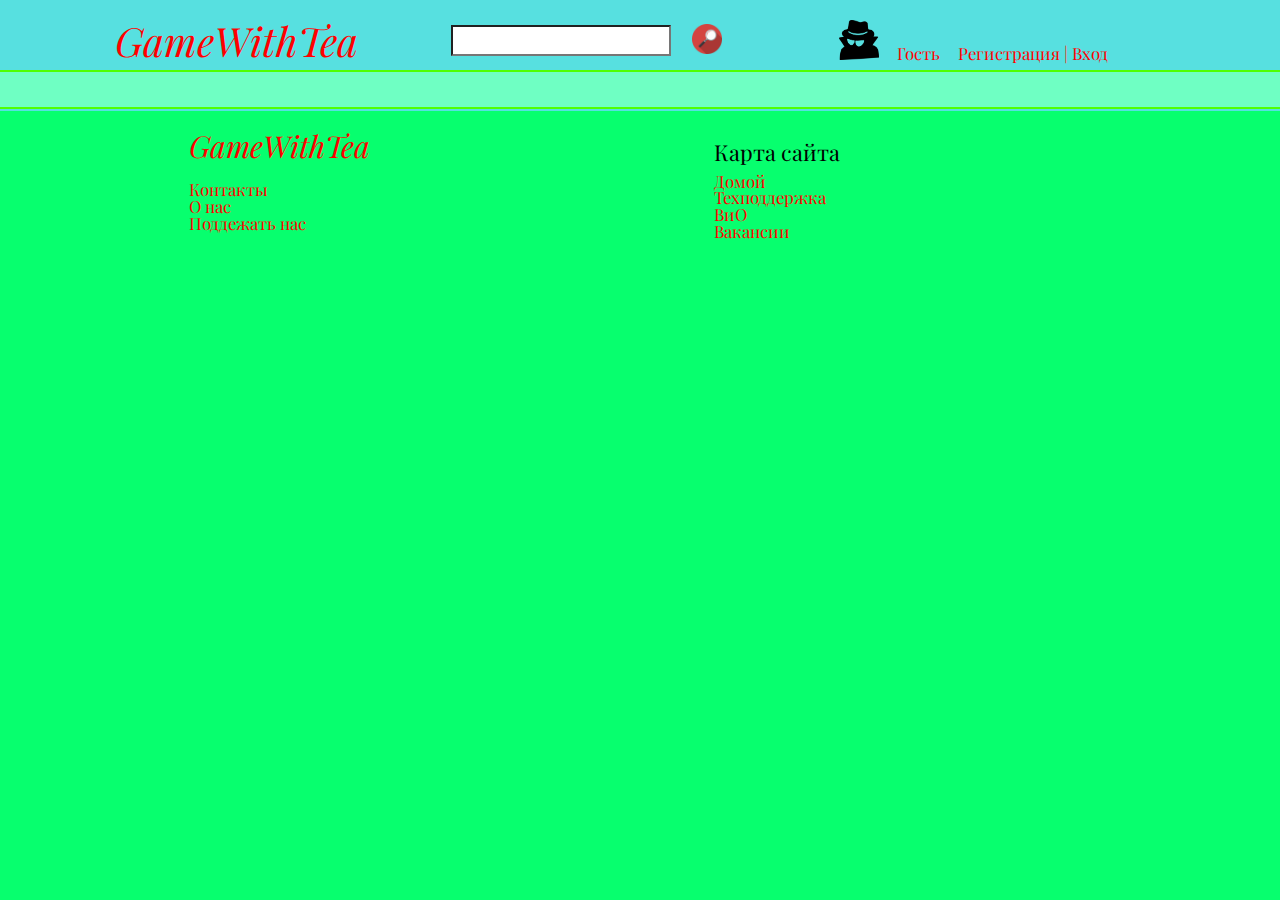
==== client/Index.html @ 413c3df4 "настройка шапки сайта" ====
<!doctype html>
<html>

<head>
    <title>GameWithTea</title>
    <meta charset="utf-8">
    <link rel="stylesheet" type="text/css" href="css/reset.css">
    <link rel="stylesheet" type="text/css" href="css/style.css">
    <link rel="stylesheet" type="text/css" href="http://fonts.googleapis.com/css?family=Ubuntu&subset=latin,cyrillic">
    <link rel="stylesheet" type="text/css"
        href="http://fonts.googleapis.com/css?family=Droid+Sans&subset=latin,cyrillic">
    <link rel="preconnect" href="https://fonts.googleapis.com">
    <link rel="preconnect" href="https://fonts.gstatic.com" crossorigin>
    <link rel="shortcut icon" href="./image/logo.jpg" type="image/png">
    <link href="https://fonts.googleapis.com/css2?family=Playfair+Display:ital@0;1&display=swap" rel="stylesheet">
</head>

<body>
    <header>
        <div class="container">
            <div class="cont name">
                <h1><a href="index.html">GameWithTea</a></h1>
            </div>
            <div class="cont search">
                <input class="searchinput" type="text">
                <button class="searchbutton"><img id="search" src="./image/search_but.png" width="30" height="30"
                        alt="Search"></button>
            </div>
            <div class="cont_auth">
                <a href="" class = "cont authorization userbut"><img id="unknown_user" src="./image/unknow_user.png" 
                    width="40" height="40" alt="unknown_user"></a>
                <a href="user.html"><span class="cont authorization user">Гость</span></a>
                <a href="registration.html" class="cont authorization registration">Регистрация | Вход</a>
            </div>
        </div>
        <div class="headermenu">
        </div>
    </header>
    <main>
        <div class="container">
            <div class="tabs">
            </div>
            <div class="content">
            </div>
            <div class="photos">
            </div>
        </div>
    </main>
    </main>
    <footer>
        <div class="container">   
            <div class="all_contact">
                <h4><a href="index.html">GameWithTea</a></h4>
                <ul>
                    <li><a class="flink contacts">Контакты</a></li>
                    <li><a class="flink about" href="#">О нас</a></li>
                    <!-- <li><a href="about_us.html">О нас</a></li> -->
                    <li><a class="flink" href="https://vk.com/donut/cinoview">Поддежать нас</a></li>
                </ul>
            </div>
            <div class="sitemap">
                <h5>Карта сайта</h5>
                <ul>
                    <li><a class="flink" href="index.html">Домой</a></li>
                    <!-- <li><a class="flink" href="#">Право</a></li> -->
                    <li><a class="flink support">Техподдержка</a></li>
                    <li><a class="flink" href="faq.html">ВиО</a></li>
                    <li><a class="flink vacantion">Вакансии</a></li>
                </ul>
            </div>
        </div>
    </footer>


</body>

</html>
---- client/css/style.css ----
body {
	background: rgb(7, 255, 110); 
	font-family: 'Playfair Display', serif;
	font-size: 105%;
	overflow: auto;
}

a {
	text-decoration: none;
	color: red;
}
a:hover {
	text-decoration: underline;
	color: red;
}

h1, h2, h3, h4 {
	font-size: 150%;
}

header, main, footer { 
	min-width: 900px;
}

header { 
	background: rgb(87, 224, 224); 
	overflow: auto;
}

header .container {
	display: inline-block;
	padding-top: 20px;
	height: 50px;
}

header .headermenu {
	display: inline-block;
	background: rgb(111, 255, 195); 
	padding-top: 5px;
	height: 30px;
	width: 100%;
	border-bottom: #51ff01 solid 2px;
	border-top: #51ff01 solid 2px;
}

.container { 
	width: 100%;
	position: relative;
}

.name {
	font-style: italic;
	text-align: center;
	font-size: 160%;
	padding-left: 7%;
    display: block;
    cursor: pointer;
	width: 23%;
}

.cont{
	display: inline-block;
	position: relative;
}

.search {
	/* text-align: center; */
	/* height: 100%;
	line-height: 100%; */
	margin-top: -25px;
	padding: auto;
	width: 33%;
	vertical-align: middle;
}

.searchinput {
	position: absolute;
	margin-top: 5px;
	border-radius: 0px;
	height: 25px;
	width: 50%;
	margin-left: 15%;
	text-align: center;
}

.searchbutton {
	transition: 1s;
	transition-property: width, height;
    height: 40px;
    width: 40px;
    float: right;
	margin-right: 20%;
    border-style: hidden;
    background-color: transparent;
    outline: none;
}

.userbut {
	transition: 1s;
	transition-property: width, height;
}

.searchbutton:hover {
    transition: 1s all;
    transform: scale(1.5);
    filter: brightness(1);
}

.userbut:hover {
	transition: 1s all;
    transform: scale(1.25);
    filter: brightness(1);
}

.userbut:active, .searchbutton:active {
    transition: 0.2s all;
    transform: scale(1.3);
}

.cont_auth {
	float: right;
	width: 25%;
	margin-right: 10%;
	height: 40px;
}

header .authorization {
	margin-right: 7px;
	margin-left: 7px;
	border-style: hidden;
    background-color: transparent;
}

footer {
	overflow: auto;
	padding: 10px;
	width: 100%;
	/* text-align: center; */
	/* border-radius: 0%;
	margin: 0%; */
	/* font-size: 18px; */
}

footer .container {
	display: inline-block;
	padding-top: 10px;
}

footer .all_contact {
	float: left;
	padding-left: 14%;
	width: 30%;
}

footer .sitemap {
	float: right;
	/* display: inline-block; */
	padding-right: 15%;
	width: 30%;
}

footer h4 {
	font-style: italic;
	font-size: 180%;
	padding-bottom: 20px;
}

footer h5 {
	font-size: 130%;
	padding-top: 10px;
	padding-bottom: 10px;
}

/*
main .authorization p {
	padding: 15px; 	
	padding-bottom: 0px;
	/*padding-left: 15px;*/
	/*
	font-size:20px;
	color: red;
}

main .authorization input {
	font-family: Ubuntu;
	margin: 10px; 
	font-size:18px;
	padding: 5px;
	padding-right : 60px;
	border: 2px solid black;
	border-radius: 8px;
}

main .authorization button {
	font-family: Ubuntu;
	top: 50px;
	left: 50px;  /*расстояние от края*/
    /*
	font-size: 18px;
    border-radius: 8px;
    border: 2px solid black;
    padding: 5px;
    margin: 10px; 
	text-align: center; 
	float : right;
}
aside {
	background: white;
	overflow: auto;
	padding: 20px;
	margin-bottom: 3px;
}

main { 
	background: white; 
	overflow: auto;
	padding: 20px;
}
main .main_block {
	float: left;
	width: 570px;
}
main .image {
	float: right;	
	width: 285px;
}
main .faq {
	float: left;
}
main .faq p {
	margin-top: 5px;
	margin-bottom: 5px;
}
main h2 {
	font-size: 120%;
	margin-top: 10px;
	margin-bottom: 10px;
}
main h3 {
	margin-top: 10px;
	margin-bottom: 5px;	
}

ul{
	list-style: circle;
	list-style-position: inside;
}


.tabs a span {
	display: inline-block; 
	border-radius: 5px 5px 0 0; 
	width: 150px; 
	margin-right: 10px; 
	text-align: center; 
	font-size:20px;
	background: #ccc; 
	padding: 10px;

}
.tabs a span.active { 
	background: #ddd; 
}

.content {
	background: white;
	padding-bottom: 10px;
}
.content li{
	list-style: none;
	margin:  10px;
	padding-left: 5px;
	font-size:20px;
	border: right;
	padding: 10px;
	box-shadow: 0 0 0 10px #ddd;
}
.content p {
	padding: 15px; 	
	font-size:20px;
	color: red;
}
.content input {
	font-family: Ubuntu;
	width: 1160px;
	margin: 10px;
	padding: 10px;
	font-size:  20px;
	box-shadow: 0 0 0 10px #ddd;
}
.content h3 {
	margin: 10px;
}
.content button {
	font-family: Ubuntu;
	font-size: 24px;
	margin: 10px;
	margin-top: 30px;
	width: 20%;
	padding: 10px;
	background: white;
	box-shadow: 0 0 0 10px #ddd;
}

.linkEdit {
	display: inline-block;
	float: right;
	padding-left: 15px; 
}
.linkEdit:hover {
	background: red;
	color: white;
	text-decoration: none;
} 
.linkRemove {
	display: inline-block;
	float: right;
	padding-left: 15px; 
}
.linkRemove:hover {
	background: red;
	color: white;
	text-decoration: none;
}

main .authorization {
	max-width: 1200px;
	background: #ddd; 
	margin: auto;
	border-radius: 5px;
} 
 */
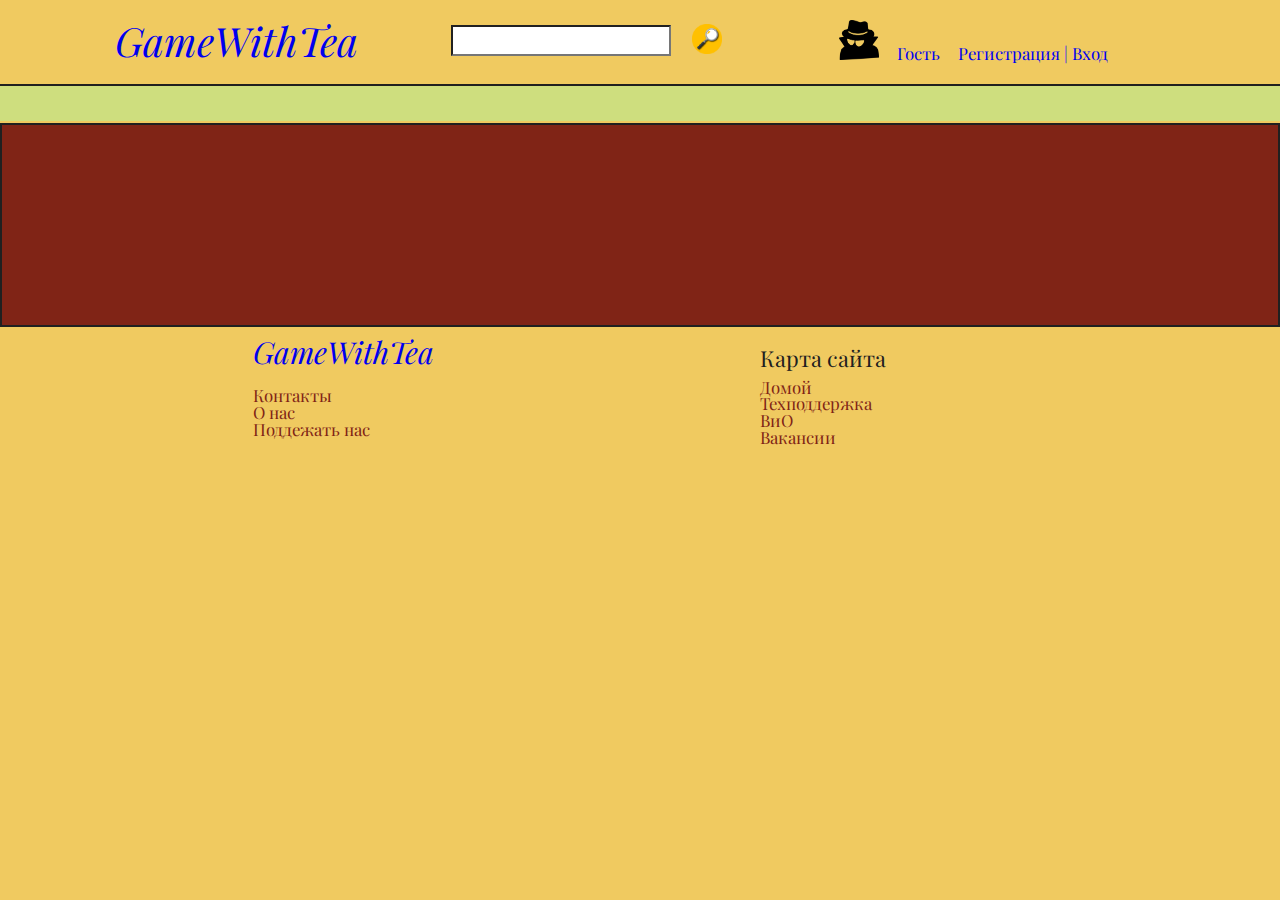
==== commit 0a4d24fc: "Курсовая_по вебу" ====
--- a/client/Index.html
+++ b/client/Index.html
@@ -13,13 +13,17 @@
     <link rel="preconnect" href="https://fonts.gstatic.com" crossorigin>
     <link rel="shortcut icon" href="./image/logo.jpg" type="image/png">
     <link href="https://fonts.googleapis.com/css2?family=Playfair+Display:ital@0;1&display=swap" rel="stylesheet">
+    <script src="./js/jquery-3.6.0.js"></script>
+    <script type="text/javascript" src="./js/cookie.js"></script>
+    <script src="./js/index.js"></script>
+    <script src="./js/load_func.js"></script>
 </head>
 
 <body>
     <header>
         <div class="container">
             <div class="cont name">
-                <h1><a href="index.html">GameWithTea</a></h1>
+                <h1><a href="/">GameWithTea</a></h1>
             </div>
             <div class="cont search">
                 <input class="searchinput" type="text">
@@ -29,8 +33,8 @@
             <div class="cont_auth">
                 <a href="" class = "cont authorization userbut"><img id="unknown_user" src="./image/unknow_user.png" 
                     width="40" height="40" alt="unknown_user"></a>
-                <a href="user.html"><span class="cont authorization user">Гость</span></a>
-                <a href="registration.html" class="cont authorization registration">Регистрация | Вход</a>
+                <a id = "user_name" href="user.html" class="cont authorization user">Гость</a>
+                <a id = "reg" href="registration.html" class="cont authorization registration">Регистрация | Вход</a>
             </div>
         </div>
         <div class="headermenu">
@@ -38,19 +42,20 @@
     </header>
     <main>
         <div class="container">
-            <div class="tabs">
+            <div class="games">
+<!--                <a id = "#game" href="game.html">Тетрис</a>-->
             </div>
             <div class="content">
             </div>
-            <div class="photos">
+            <div class="admins_button">
+
             </div>
         </div>
-    </main>
     </main>
     <footer>
         <div class="container">   
             <div class="all_contact">
-                <h4><a href="index.html">GameWithTea</a></h4>
+                <h4><a href="/">GameWithTea</a></h4>
                 <ul>
                     <li><a class="flink contacts">Контакты</a></li>
                     <li><a class="flink about" href="#">О нас</a></li>
@@ -61,7 +66,7 @@
             <div class="sitemap">
                 <h5>Карта сайта</h5>
                 <ul>
-                    <li><a class="flink" href="index.html">Домой</a></li>
+                    <li><a class="flink" href="/">Домой</a></li>
                     <!-- <li><a class="flink" href="#">Право</a></li> -->
                     <li><a class="flink support">Техподдержка</a></li>
                     <li><a class="flink" href="faq.html">ВиО</a></li>
--- a/client/css/style.css
+++ b/client/css/style.css
@@ -1,5 +1,5 @@
 body {
-	background: rgb(7, 255, 110); 
+	background: #f0ca60;
 	font-family: 'Playfair Display', serif;
 	font-size: 105%;
 	overflow: auto;
@@ -7,14 +7,22 @@
 
 a {
 	text-decoration: none;
-	color: red;
-}
+}
+
 a:hover {
 	text-decoration: underline;
-	color: red;
+}
+
+a:before {
+	color: #202020;
+}
+
+.flink {
+	color: #802416;
 }
 
 h1, h2, h3, h4 {
+	color: #202020;
 	font-size: 150%;
 }
 
@@ -23,29 +31,26 @@
 }
 
 header { 
-	background: rgb(87, 224, 224); 
+	background: #f0ca60;
 	overflow: auto;
+	/* border: #51ff01 solid 2px; */
 }
 
 header .container {
 	display: inline-block;
 	padding-top: 20px;
-	height: 50px;
+	height: 64px;
+	width: 100%;
+	position: relative;
 }
 
 header .headermenu {
 	display: inline-block;
-	background: rgb(111, 255, 195); 
+	background: #94feb060;
 	padding-top: 5px;
 	height: 30px;
 	width: 100%;
-	border-bottom: #51ff01 solid 2px;
-	border-top: #51ff01 solid 2px;
-}
-
-.container { 
-	width: 100%;
-	position: relative;
+	border-top:#202020 solid 2px;
 }
 
 .name {
@@ -64,11 +69,8 @@
 }
 
 .search {
-	/* text-align: center; */
-	/* height: 100%;
-	line-height: 100%; */
 	margin-top: -25px;
-	padding: auto;
+	/*padding: auto;*/
 	width: 33%;
 	vertical-align: middle;
 }
@@ -132,30 +134,30 @@
 }
 
 footer {
+	height: 200px;
 	overflow: auto;
-	padding: 10px;
-	width: 100%;
-	/* text-align: center; */
-	/* border-radius: 0%;
-	margin: 0%; */
-	/* font-size: 18px; */
+	width: 99%;
+	border-radius: 0%;
+	margin: 0%;
 }
 
 footer .container {
 	display: inline-block;
 	padding-top: 10px;
+	width: 100%;
+	/*height: 100%;*/
+	position: relative;
 }
 
 footer .all_contact {
 	float: left;
-	padding-left: 14%;
+	padding-left: 20%;
 	width: 30%;
 }
 
 footer .sitemap {
 	float: right;
-	/* display: inline-block; */
-	padding-right: 15%;
+	padding-right: 10%;
 	width: 30%;
 }
 
@@ -166,14 +168,250 @@
 }
 
 footer h5 {
+	color: #202020;
 	font-size: 130%;
 	padding-top: 10px;
 	padding-bottom: 10px;
 }
 
+main {
+	overflow: auto;
+	min-height: 200px;
+	background: #802416;
+	/*padding: 20px;*/
+	border: #202020 solid 2px;
+	padding-left: 10px;
+}
+
+main .container {
+	margin-left: -10px;
+	padding: 20px;
+}
+
+/*main .pages {*/
+/*	padding-top: 100px;*/
+/*	padding-bottom: 100px;*/
+/*}*/
+
+.auth {
+	width: 320px;
+	padding-top: 20px;
+	padding-left: 70px;
+	padding-right: 70px;
+	padding-bottom: 20px;
+	height: auto;
+	border: #202020 solid 3px;
+	border-radius: 20px;
+	background-color: #f0ca60;
+	margin: auto;
+}
+
+.auth .soder{
+	width: 100%;
+	margin: 0 auto;
+}
+
+.soder div {
+	margin: 5px;
+}
+
+.soder p{
+	margin: 10px 0 5px;
+	font-family: 'Playfair Display', sans-serif;
+	color: #202020;
+	font-weight: 1000;
+}
+/*
+.soder .login{
+	padding-bottom: 10px;
+}
+
+.soder .pass{
+	padding-bottom: 10px;
+}*/
+
+.soder .user {
+	width: 100%;
+	height: 20px;
+	border: 0;
+	border-radius: 10px;
+	background-color: #e3e3e3;
+	color: #202020;
+	outline: none;
+}
+
+.soder .but{
+	width: 100%;
+	margin: 10px 10px 0;
+}
+
+.but .but_st{
+	width: 40%;
+	margin: 0 3%;
+	padding: 5px;
+	border: 0;
+	border-radius: 10px;
+	background-color: #e3e3e3;
+	outline: none;
+	font-family: 'Playfair Display', sans-serif;
+	color: #922f1b;
+	font-size: 14px;
+	font-weight: 900;
+	transition: 0.1s all;
+}
+
+.but .but_st:active{
+	transition: 0.1s all;
+	transform: scale(1.03);
+	opacity: .9;
+}
+
+.div_button {
+	width: 40%;
+	padding: 0 24%;
+}
+
+
+/**/
+/**/
+/*game*/
+/**/
+/**/
+
+.games, .forum {
+	width: 100%;
+	display: inline-block;
+}
+
+#game_name {
+	text-align: center;
+	padding: 10px;
+}
+
+#game_text{
+	width: 50%;
+	float: left;
+}
+
+#game_picture{
+	width: 50%;
+	float: right;
+}
+
+/**/
+/* Forum page*/
+/**/
+
+.forum{
+	margin-left: -10px;
+	min-height: 100px;
+	padding-top: 15px;
+	padding-bottom: 15px;
+	background: #ff472c;
+	border: #b42f2f double 5px;
+	border-radius: 20px;
+}
+
+.forum h4 {
+	text-align: center;
+	width: 100%;
+	font-size: 140%;
+	padding-bottom: 5px;
+}
+
+.forum .label_but {
+	width: 15%;
+	border-radius: 10px;
+	height: 30px;
+}
+
+/**/
+/* Left forum page*/
+/**/
+
+.forum .comments {
+	display: inline-block;
+	width: 62%;
+	padding-left: 10px;
+}
+
+.forum .comments li {
+	display: inline-block;
+	width: 100%;
+	padding-bottom: 10px;
+	/*white-space: pre;*/
+}
+
+.forum .comment_text {
+	float: right;
+	width: 83%;
+	padding-bottom: 10px;
+}
+
+.forum .comment_login {
+	float: left;
+	width: 17%;
+	padding-bottom: 10px;
+}
+
+.forum .comments button {
+	margin-top: 5px;
+	margin-left: 10px;
+}
+
+/**/
+/* Right forum page*/
+/**/
+
+.forum .user_comment {
+	float: right;
+	width: 35%;
+	margin-right: 1%;
+	height: 100%;
+}
+
+#user_text_comment {
+	width: 96%;
+	word-break: break-word;
+	border: #490505 groove 5px;
+	border-radius: 10px;
+}
+
+.label {
+	display: inline-block;
+	width: 100%;
+	text-align: initial;
+	padding: 5px 0px;
+}
+
+#user_label {
+	padding-top: 5px;
+	white-space: pre;
+	text-align: right;
+	float: left;
+	width: 60%;
+	height: 20px;
+}
+
+#comment_but {
+	width: 25%;
+	float: right;
+	margin-right: 2%;
+}
+
+#empty_comment {
+	padding-top: 3px;
+	display: inline-block;
+}
+
+/* main .main_block {
+	float: left;
+	width: 570px;
+} */
+
 /*
 main .authorization p {
-	padding: 15px; 	
+	padding: 15px;
 	padding-bottom: 0px;
 	/*padding-left: 15px;*/
 	/*
@@ -183,7 +421,7 @@
 
 main .authorization input {
 	font-family: Ubuntu;
-	margin: 10px; 
+	margin: 10px;
 	font-size:18px;
 	padding: 5px;
 	padding-right : 60px;
@@ -200,8 +438,8 @@
     border-radius: 8px;
     border: 2px solid black;
     padding: 5px;
-    margin: 10px; 
-	text-align: center; 
+    margin: 10px;
+	text-align: center;
 	float : right;
 }
 aside {
@@ -211,17 +449,8 @@
 	margin-bottom: 3px;
 }
 
-main { 
-	background: white; 
-	overflow: auto;
-	padding: 20px;
-}
-main .main_block {
-	float: left;
-	width: 570px;
-}
 main .image {
-	float: right;	
+	float: right;
 	width: 285px;
 }
 main .faq {
@@ -238,7 +467,7 @@
 }
 main h3 {
 	margin-top: 10px;
-	margin-bottom: 5px;	
+	margin-bottom: 5px;
 }
 
 ul{
@@ -248,18 +477,18 @@
 
 
 .tabs a span {
-	display: inline-block; 
-	border-radius: 5px 5px 0 0; 
-	width: 150px; 
-	margin-right: 10px; 
-	text-align: center; 
+	display: inline-block;
+	border-radius: 5px 5px 0 0;
+	width: 150px;
+	margin-right: 10px;
+	text-align: center;
 	font-size:20px;
-	background: #ccc; 
+	background: #ccc;
 	padding: 10px;
 
 }
-.tabs a span.active { 
-	background: #ddd; 
+.tabs a span.active {
+	background: #ddd;
 }
 
 .content {
@@ -276,7 +505,7 @@
 	box-shadow: 0 0 0 10px #ddd;
 }
 .content p {
-	padding: 15px; 	
+	padding: 15px;
 	font-size:20px;
 	color: red;
 }
@@ -305,17 +534,17 @@
 .linkEdit {
 	display: inline-block;
 	float: right;
-	padding-left: 15px; 
+	padding-left: 15px;
 }
 .linkEdit:hover {
 	background: red;
 	color: white;
 	text-decoration: none;
-} 
+}
 .linkRemove {
 	display: inline-block;
 	float: right;
-	padding-left: 15px; 
+	padding-left: 15px;
 }
 .linkRemove:hover {
 	background: red;
@@ -325,9 +554,9 @@
 
 main .authorization {
 	max-width: 1200px;
-	background: #ddd; 
+	background: #ddd;
 	margin: auto;
 	border-radius: 5px;
-} 
+}
  */
 
